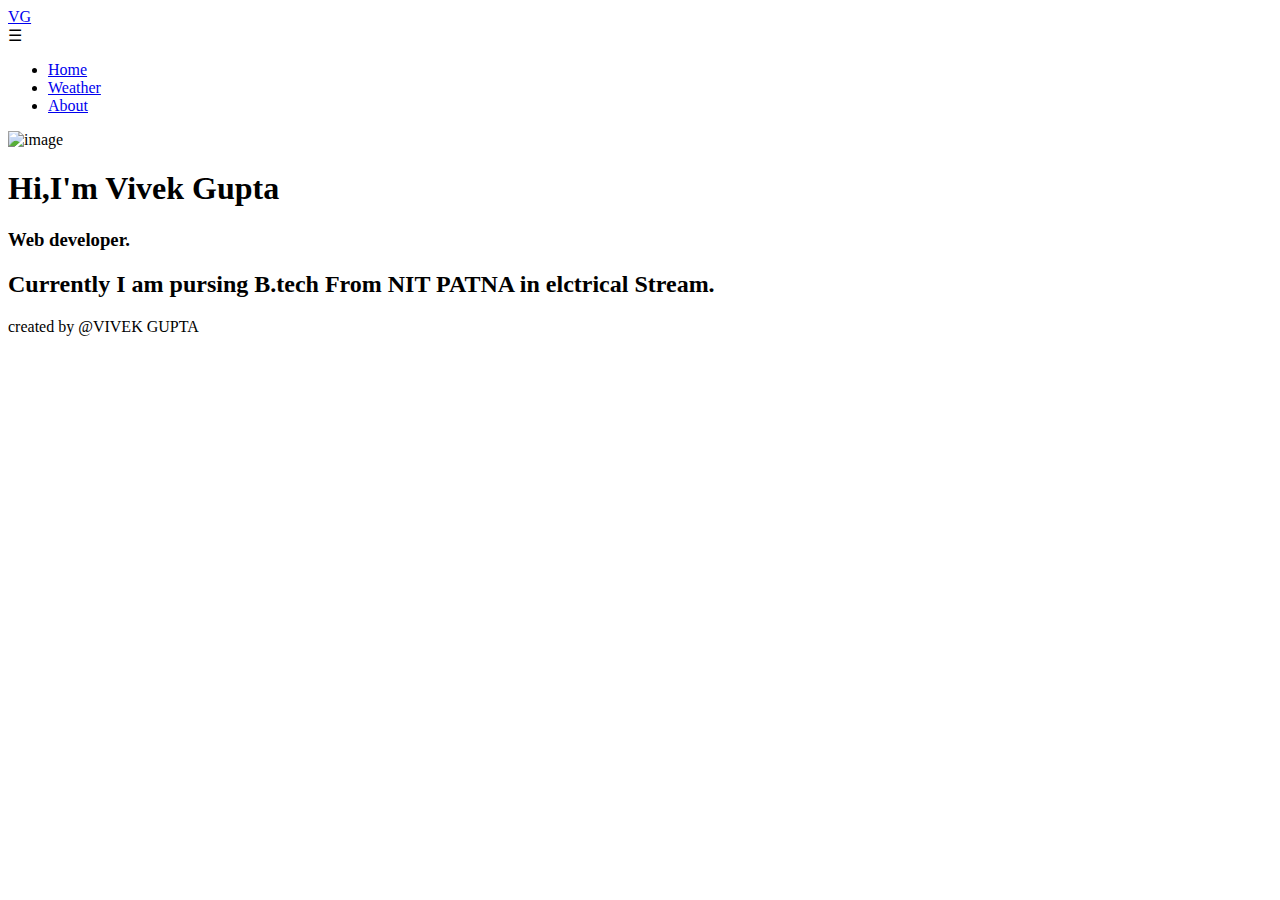
==== about.html @ d79d3d6f "Add files via upload" ====
<!DOCTYPE html>
<html lang="en">

<head>
  <meta charset="UTF-8">
  <meta http-equiv="X-UA-Compatible" content="IE=edge">
  <meta name="viewport" content="width=device-width, initial-scale=1.0">
  <title>about</title>



  <link rel="stylesheet" href="css/style.css">
</head>

<body>
  <div class="header">
    <nav class="navbar" id="navbar">
      <a href="#" class="logo">VG</a>
      <div class="menu">
        <span onclick="togglemenu()">&#9776;</span>

        <ul id="list">
          <li class="item">
            <a href="app.html" target="_">Home</a>
          </li>
          <li class="item">
            <a href="weather.html" target="_">Weather</a>
          </li>
          <li class="item">
            <a href="about.html" target="_">About</a>
          </li>
        </ul>
      </div>
    </nav>
  </div>
  <div class="maincontainer">
    <div class="right">
      <div class="image1">
        <img src="image/vivek.jfif" alt="image">
      </div>
    </div>
    <div class="left">
      <h1>Hi,I'm Vivek Gupta <h3 class="text"> Web developer.</h3>
      </h1>
      <h2 class="h2">Currently I am pursing B.tech From NIT PATNA in elctrical Stream. </h2>
    </div>

  </div>


  <footer>
    <p>created by @VIVEK GUPTA</p>
  </footer>
  <script>
    console.log("it's working")
    function togglemenu() {
      let navbar = document.getElementById('navbar')
      if (navbar.style.height == "80px") {
        navbar.style.height = "215px";
        navbar.style.backgroundColor = "rgba(227, 233, 197,.5)";
        console.log("it's working")
      }
      else {
        navbar.style.height = "80px";
        navbar.style.backgroundColor = "rgba(227, 233, 197,.2)";
      }
    }
  </script>
</body>

</html>
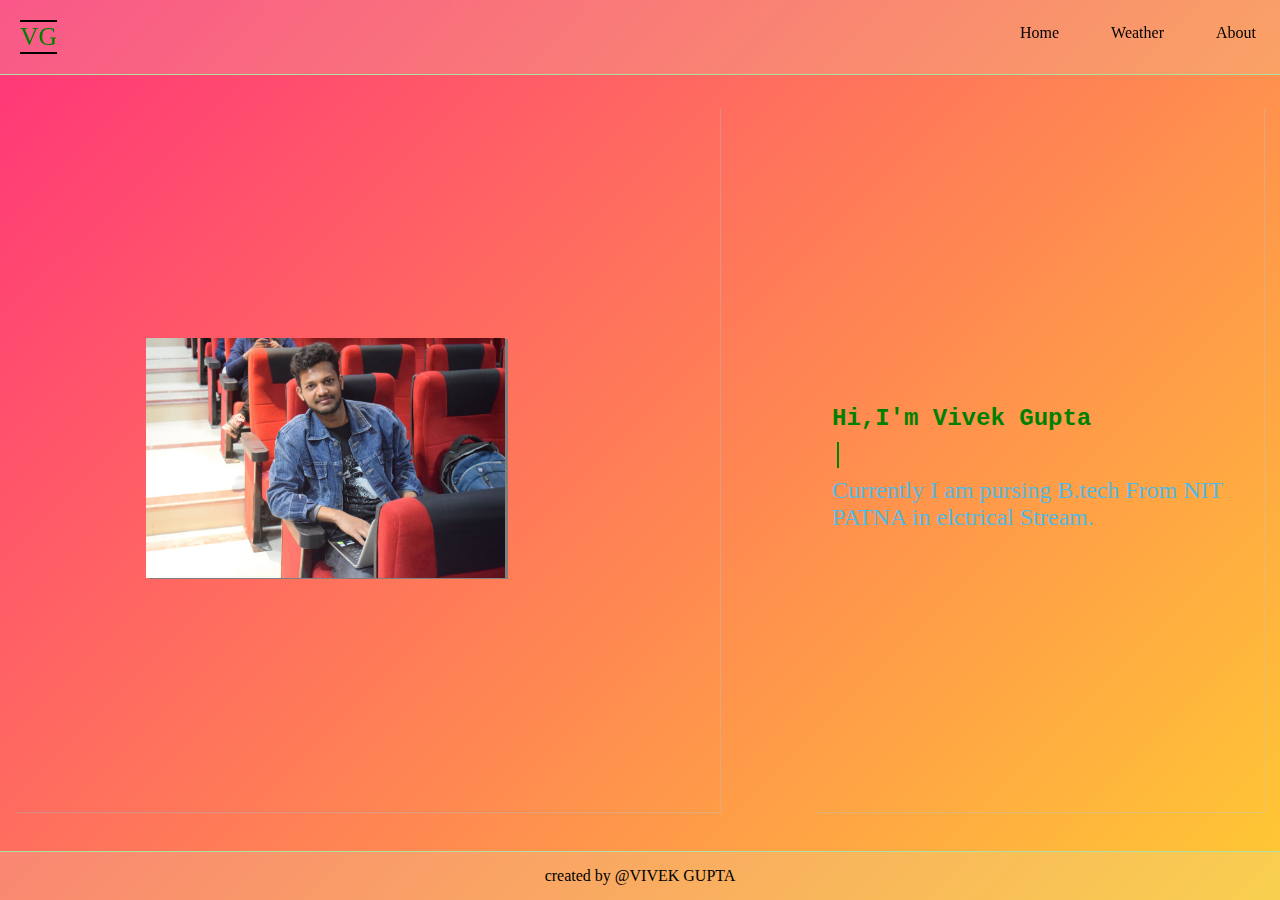
==== commit 0e5461f4: "Update about.html" ====
--- a/about.html
+++ b/about.html
@@ -9,7 +9,7 @@
 
 
 
-  <link rel="stylesheet" href="css/style.css">
+  <link rel="stylesheet" href="style.css">
 </head>
 
 <body>
@@ -68,4 +68,4 @@
   </script>
 </body>
 
-</html>+</html>
--- a/style.css
+++ b/style.css
@@ -0,0 +1,402 @@
+*{
+margin: 0;
+padding: 0;
+box-sizing: border-box;
+font-family: cursive;
+transition: all .1s linear;
+
+}
+a{
+    text-decoration: none;
+    color: var(--main-color);
+    font-size: 1rem;
+    
+}
+li{
+    list-style: none;
+}
+:root{
+    --bg-color:rgba(227, 233, 197,.2);
+    --main-color:black;
+    --h2color:rgb(82, 185, 226);
+    --pcolor:green;
+}
+body{
+    min-height: 100vh;
+    display: flex;
+    flex-direction: column;
+    background: linear-gradient(315deg, rgba(255, 188, 0,.8),rgba(255, 0, 89,.8) );
+
+}
+.header{
+    height: 80px;
+}
+.navbar{
+    position: fixed;
+    width: 100%;
+    overflow: hidden;
+    background-color:var(--back);
+    transition: all .2s linear;
+    z-index: 10;
+    backdrop-filter: blur(4px);
+    background-color: var(--bg-color);
+    border-bottom: 1px solid rgb(177, 224, 162);
+}
+.logo{
+  font-size: 1.6rem;
+  color: var(--pcolor);
+  float: left;
+  margin: 20px;
+  border-bottom: 2px solid var(--main-color);
+  border-top: 2px solid var(--main-color);
+}
+
+.menu{
+    text-align: right;
+}
+.menu span{
+    cursor: pointer;
+    color: var(--main-color);
+    font-size: 2rem;
+    margin-right: 1.5rem;
+    display: none;
+
+}
+
+ul li {
+    display: inline-block;
+    margin: 1.5rem;
+}
+ul li a:hover{
+    border-bottom: 2px solid var(--main-color);
+    border-top: 2px solid var(--main-color);
+    color: var(--pcolor);
+}
+.maincontainer{
+    width: 100%;
+   min-height:80vh;
+    display: flex;
+    justify-content: space-between;
+    flex-wrap: wrap;
+    /* border: 2px solid red; */
+    margin:20px auto;
+}
+.left{
+    display: flex;
+    justify-content: center;
+    flex-direction: column;
+    width: 35%;
+    box-shadow: .3px .3px  rgb(169, 204, 236);
+    margin: .5rem 1rem;
+    padding:1rem;
+}
+.left h1{
+  
+   margin-top: 1rem;
+   font-size: x-large;
+   color: var(--pcolor);
+   font-family: 'Courier New', Courier, monospace;
+   margin-bottom: .6rem;
+}
+
+.text{
+    color: black;
+    width: 0ch;
+    font-size: 1.4rem;
+    font-weight: 500;
+    margin-left: .3rem;
+    font-family:   'Courier New', Courier, monospace;
+    overflow: hidden;
+    white-space: nowrap;
+    border-right: 2px solid var(--pcolor);
+    animation: text 6s steps(13) infinite;
+    margin-bottom: .6rem;
+}
+@keyframes text{
+    0%{
+        width: 0ch;
+       
+    }
+    50%{
+        width: 13ch;
+     
+    }
+
+
+}
+.left h2{
+    color: var(--h2color);
+}
+.right{
+    display: flex;
+    justify-content: center;
+    align-items: center;
+    width: 55%;
+    margin: .5rem 1rem;
+    box-shadow: .3px .3px  rgb(169, 204, 236);
+}
+.sliderbox{
+    position: relative;
+    max-width: 90%;
+}
+
+.dot {
+    cursor: pointer;
+    height: 15px;
+    width: 15px;
+    margin: 0 2px;
+    background-color: #bbb;
+    border-radius: 50%;
+    display: inline-block;
+    transition: all 0.6s ease;
+}
+.dot:hover {
+    background-color: #717171;
+}
+.image{
+    display: flex;
+    justify-content: center;
+    position: relative;
+    width: 100%;
+    height: 00%;
+}
+.image img{
+    width:73%;
+   height: auto;
+    overflow: hidden; 
+}
+.btn{
+    width: 5.5rem;
+    height: 2rem;
+    margin-top: 1.5rem;
+    margin-left: 3rem;
+    border-radius: .5rem;
+    border: none;
+    cursor: pointer;
+    color: var(--pcolor);
+    box-shadow:5px 8px 6px -6px gray;
+}
+.btn:hover{
+    box-shadow:5px 8px 6px -6px var(--pcolor)
+}
+footer{
+    width: 100%;
+    background-color: var(--bg-color);
+    text-align: center;
+    margin-top: auto;
+    border-top: 1px solid rgb(177, 224, 162);
+}
+footer p{
+    color: var(--main-color);
+    line-height: 3rem;
+}
+
+@media screen and (max-width:700px){
+    .menu span{
+         margin-top: 1rem;
+        display:block;
+    }
+    
+    ul li {
+        display: block;
+        text-align: center;
+    }
+.navbar{
+    height: 80px;
+}
+.left{
+    width: 80%;
+    margin: 15px auto;
+}
+.right{
+    width: 90%;
+    margin: 15px auto;
+}
+.left p{
+    margin-top: 10px;
+}
+.image1{
+    width: 90%;
+}
+.image1 img{
+    width: 86%;
+   
+}
+}
+@media screen and (max-width:400px){
+    .image1 img{
+        width: 250px;
+        height: 150px;
+    }
+}
+/* about_section */
+.h2{
+    font-weight: 500;
+}
+.image1{
+    width: 70%;
+  margin-left: 3rem;
+   
+}
+.image1 img{
+    width:73%;
+   max-height: 400px;
+    box-shadow: 3px 1px  gray;
+}
+
+/* weather_section */
+.weathersection{
+    width: 100vw;
+    min-height: 100vh;
+    display: flex;
+    justify-content: center;
+    flex-direction: column;
+}
+.input{
+    margin:1rem auto;
+    margin-top: -4rem;
+    width: 96%;
+    max-height: 30%;
+    padding: 2rem;
+    height: auto;
+    display: flex;
+    justify-content: center;
+    /* border: 2px solid red; */
+}
+.input input{
+    width:45%;
+    height: 3rem;
+    position: relative;
+    border: none;
+    border-radius: 4rem;
+    border-bottom: 1px solid gray;
+    padding: 1rem;
+    font-size: large;
+    outline: none;
+}
+
+.btn1{
+    position: absolute;
+    right:29%;
+    width: 5.5rem;
+    margin-top: .15rem;
+    height: 2.7rem;
+    border-radius: 1.5rem;
+    border: none;
+    cursor: pointer;
+    color: var(--pcolor);
+    background-color: rgb(238, 228, 210);  
+    outline: none; 
+}
+.btn1:hover{
+    box-shadow:5px 6px 9px -6px var(--pcolor)
+}
+
+
+.result{
+    width:65%;
+    height: auto;
+    display: flex;
+    align-items: center;
+   flex-direction: column;
+    /* border: 2px solid red; */
+    margin: 1rem auto;
+    backdrop-filter: blur(3px);
+    box-shadow: 2px 2px .2px .1px rgba(255, 0, 89,.8);
+
+}
+.date{
+    display: flex;
+    width: 40%;
+    justify-content: flex-end;
+    padding: .5rem 1rem;
+    border-bottom: 2px solid black;
+}
+.cityname{
+    width: 60%;
+    height: auto;
+    margin: 2rem auto;
+    /* border: 2px solid red; */
+    padding: 1rem;
+    border-bottom: 1px solid red;
+}
+.res{
+    width:60%;
+    height: auto;
+    margin: 1rem auto;
+    display: flex;
+    flex-direction: column;
+    justify-content: space-around;
+    /* border: 2px solid red; */
+    padding: 1rem;
+}
+.data_hide{
+    visibility: hidden;
+}
+.tempbox{
+    display: flex;
+    justify-content: space-around;
+    align-items: center;
+    margin: 0;
+    margin-bottom: 1rem;
+   
+}
+.min_max_temp{
+    text-align: start;
+    width: 120%;
+    padding: 1rem;
+}
+.fa{
+    font-size: 2.5rem;
+
+  
+}
+.fa span{
+    font-size: 1.2rem;
+}
+.fa-sun{
+    color: rgb(255, 238, 0);
+}
+.fa-cloud{
+    color: white;
+}
+.fa-cloud-rain{
+    color: rgb(97, 192, 236);
+}
+.fa-fog{
+    color: rgb(108, 158, 235);
+}
+@media screen and (max-width:800px){
+    .btn1{
+        right: 25%;
+
+    } 
+    .input input{
+        width:56%;
+}
+.result{
+    margin: 0 auto;
+}
+}
+@media screen and (max-width:550px){
+    .btn1{
+        right: 22%;
+
+    } 
+    .input input{
+        width:66%;
+}
+}
+@media screen and (max-width:400px){
+    .btn1{
+        right: 13%;
+
+    } 
+    .input input{
+        width:96%;
+}
+.result{
+    margin: -2rem auto;
+}
+}
+
